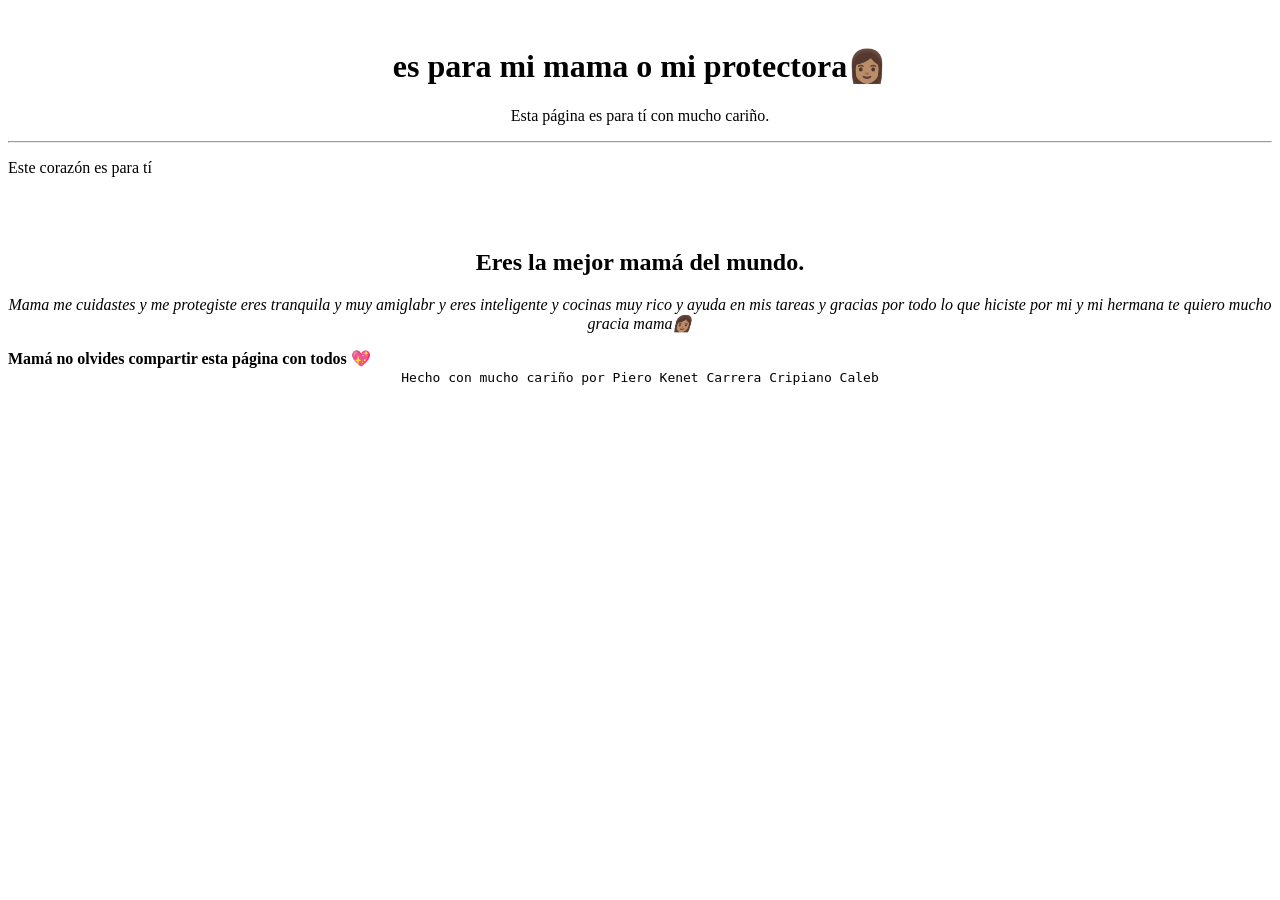
==== docs/index.html @ 3a41a490 "1" ====
<!DOCTYPE html>
<html lang="en">
<head>
  <meta charset="UTF-8">
  <meta name="viewport" content="width=device-width, initial-scale=1.0">
  <title>💕 Irene 💕</title>
</head>
<body>
  <header>
    <div style="width: 100%; text-align: center;">
      <img width="200px" src="https://tse2.mm.bing.net/th/id/OIP.tnbT38kGY3yY0z0gsshfdAAAAA?rs=1&pid=ImgDetMain&o=7&rm=3" alt="">
    </div>
    <h1 style="text-align: center;">
      es para mi mama o mi protectora👩🏽
    </h1>
    <p style="text-align: center;">
      Esta página es para tí con mucho cariño.
    </p>
    <hr>
  </header>
  <main>
    <p>

      Este corazón es para tí
      
    </p>
    <br>
    <div style="width: 100%; text-align: center;">
      <img style="width: 100%; max-width: 400px;" src="https://tse1.mm.bing.net/th/id/OIP.IkLHC3bJBGNPCFRtoQX-lgHaGB?rs=1&pid=ImgDetMain&o=7&rm=3" alt="">
    </div>
    <h2 style="text-align: center;">

      Eres la mejor mamá del mundo.

      </h2>
    <p style="text-align: center;">
      <em>
        
         Mama me cuidastes y me protegiste eres tranquila y muy amiglabr y eres inteligente y cocinas muy rico y ayuda en mis tareas 
        y gracias por todo lo que hiciste por mi y mi hermana te quiero mucho gracia mama👩🏽

      </em>
    </p>
    <strong>
      Mamá no olvides compartir esta página con todos 💖
    </strong>
  </main>
  <footer  style="text-align: center;">
    <code>

      Hecho con mucho cariño por Piero Kenet Carrera Cripiano Caleb

    </code>
  </footer>
</body>
</html>
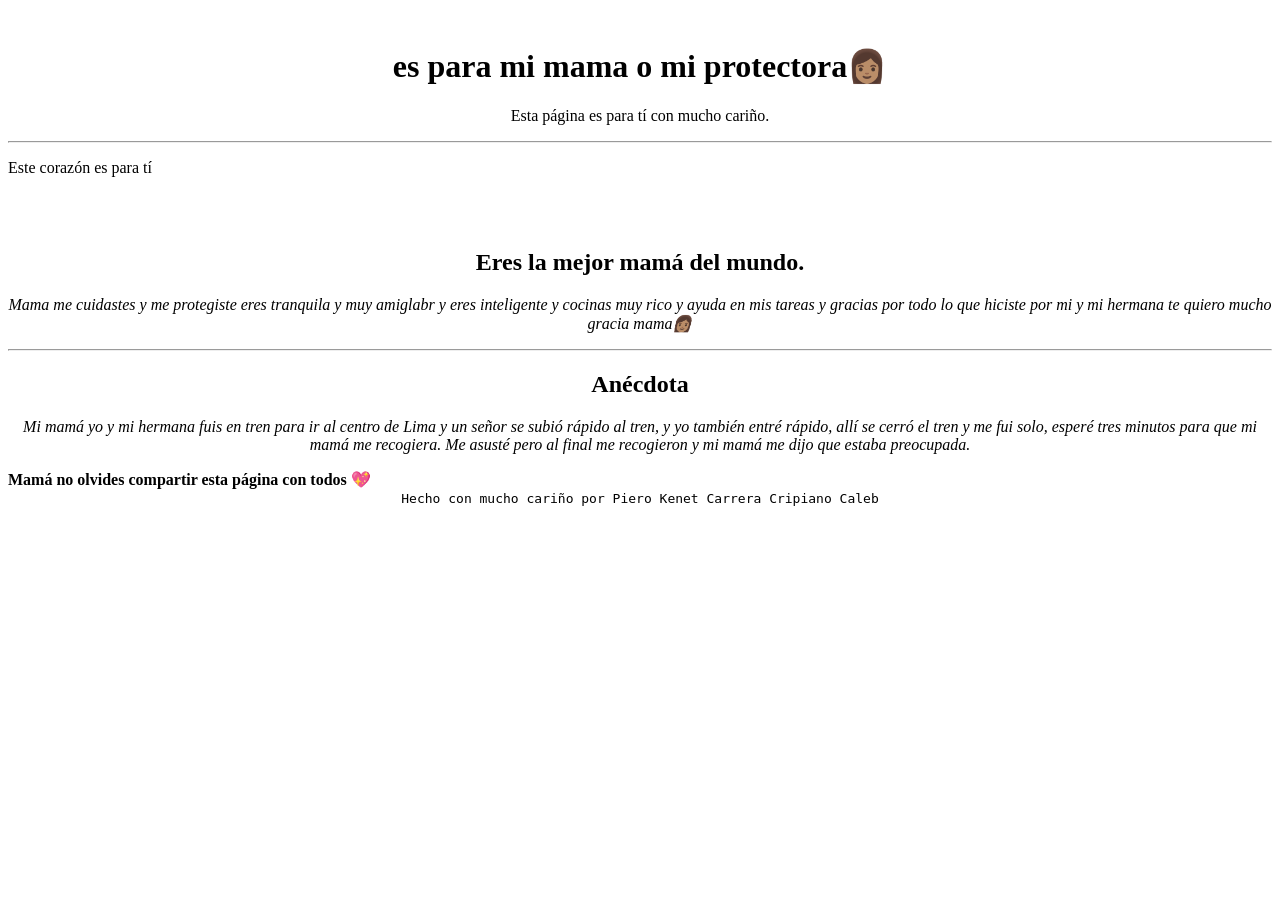
==== commit 5efcae50: "." ====
--- a/docs/index.html
+++ b/docs/index.html
@@ -41,6 +41,17 @@
 
       </em>
     </p>
+    <hr>
+    <h2 style="text-align: center;">
+
+      Anécdota
+
+      </h2>
+    <p style="text-align: center;">
+      <em>
+        Mi mamá yo y mi hermana fuis en tren para ir al centro de Lima y un señor se subió rápido al tren, y yo también entré rápido, allí se cerró el tren y me fui solo, esperé tres minutos para que mi mamá me recogiera. Me asusté pero al final me recogieron y mi mamá me dijo que estaba preocupada.
+      </em>
+    </p>
     <strong>
       Mamá no olvides compartir esta página con todos 💖
     </strong>
